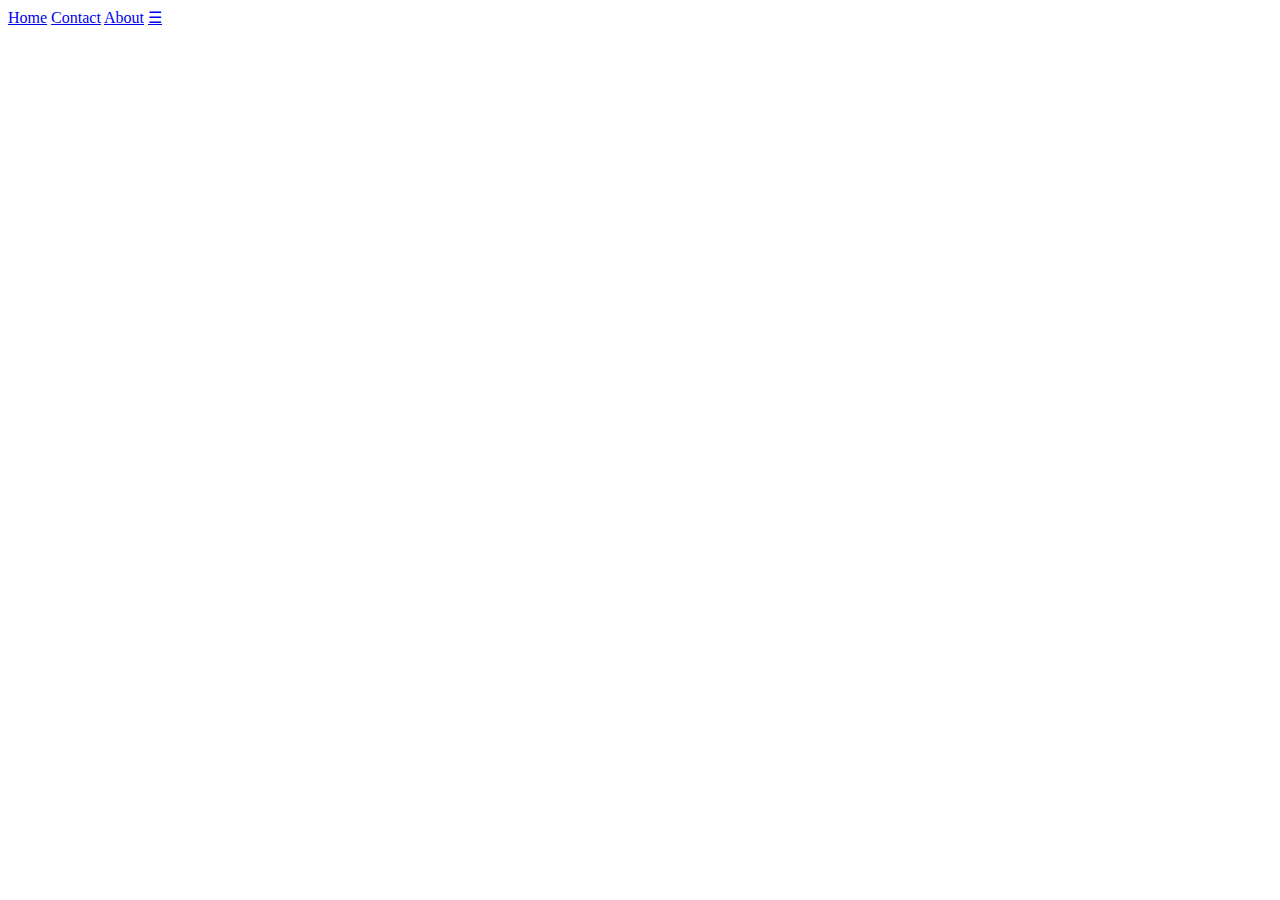
==== HTML/index.html @ fda295de "Updated HTML" ====
<!DOCTYPE html>
<html>
<head>
	<title>Personal Site</title>
		<link rel="stylesheet" type="text/css" href="../css/index.css">
</head>
<body>
	
	<div class="topnav" id="myTopnav">
  		<a href="index.html" class="active">Home</a>
  		<a href="contact.html">Contact</a>
  		<a href="about.html">About</a>
  		<a href="javascript:void(0);" class="icon" onclick="myFunction()">&#9776;</a>
</div>

	<a href="aboutme.html"></a>

	<div class="wrapper"><a>
		<div class="pics" id="pic1"></div>
		<div class="pics" id="pic2"></div>
		<div class="pics" id="pic3"></div>
		<div class="pics" id="pic4"></div>
		<div class="pics" id="pic5"></div>
		<div class="pics" id="pic6"></div>
	</div>

</body>
</html>
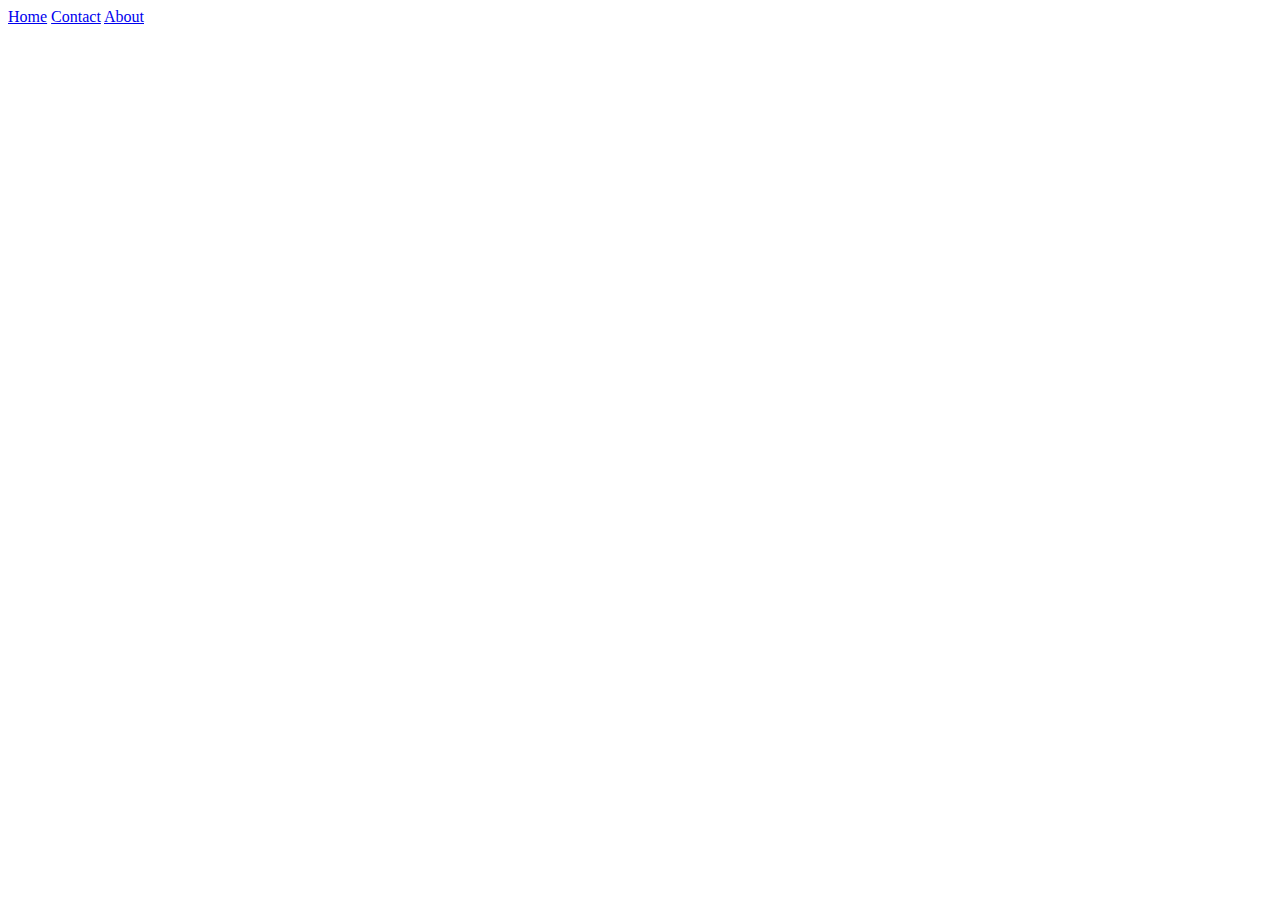
==== commit 3677e697: "About me and contact added" ====
--- a/HTML/index.html
+++ b/HTML/index.html
@@ -1,19 +1,20 @@
 <!DOCTYPE html>
 <html>
 <head>
-	<title>Personal Site</title>
+	<title>Brandon Pegula</title>
 		<link rel="stylesheet" type="text/css" href="../css/index.css">
+	<meta name="viewport" content="width=device-width, initial-scale=1.0">
 </head>
 <body>
-	
-	<div class="topnav" id="myTopnav">
+
+	<div class="navbar" id="mynavbar">
   		<a href="index.html" class="active">Home</a>
   		<a href="contact.html">Contact</a>
   		<a href="about.html">About</a>
-  		<a href="javascript:void(0);" class="icon" onclick="myFunction()">&#9776;</a>
+  		
 </div>
 
-	<a href="aboutme.html"></a>
+	<!-- <a href="aboutme.html"></a> -->
 
 	<div class="wrapper"><a>
 		<div class="pics" id="pic1"></div>
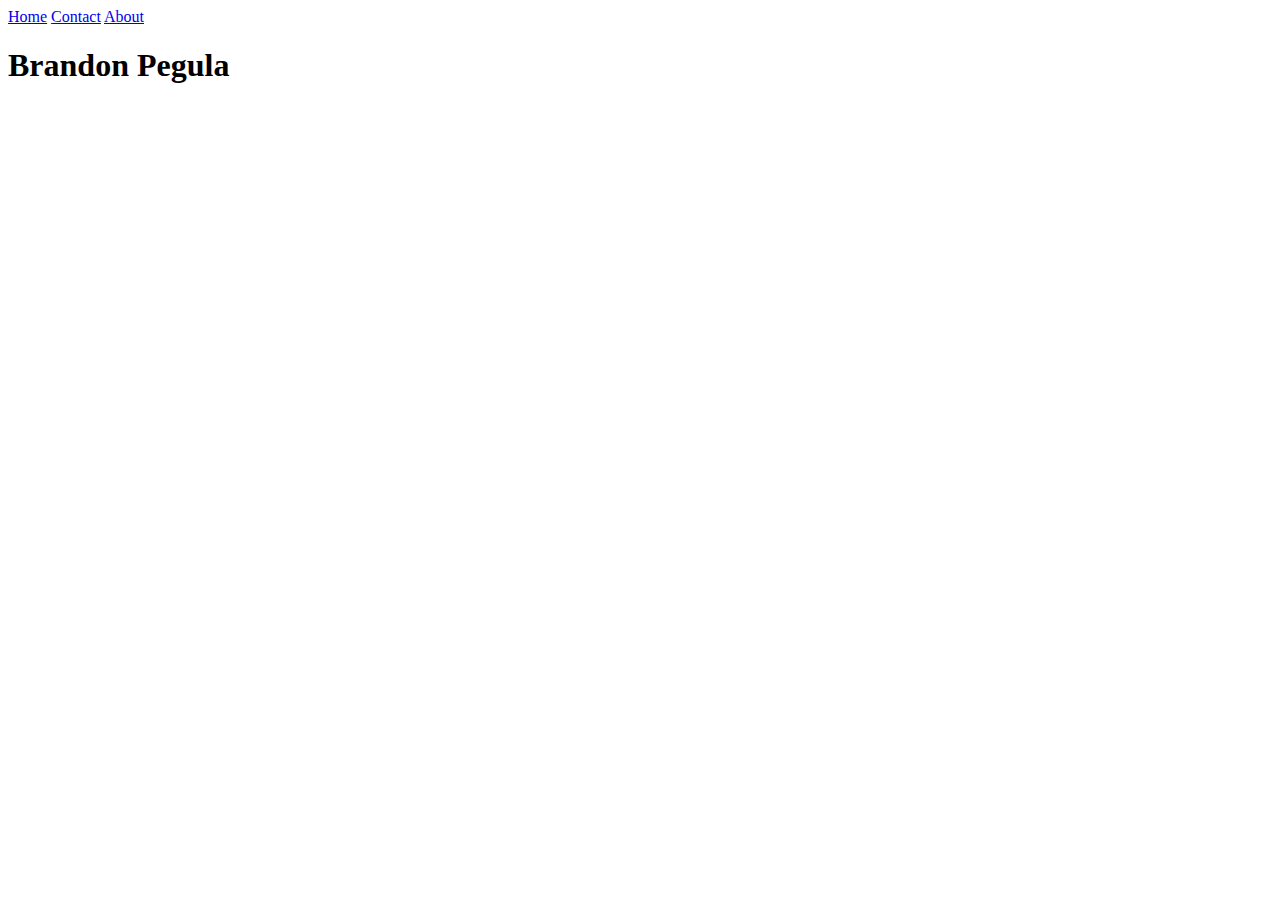
==== commit 08809a6f: "Final Version" ====
--- a/HTML/index.html
+++ b/HTML/index.html
@@ -10,19 +10,29 @@
 	<div class="navbar" id="mynavbar">
   		<a href="index.html" class="active">Home</a>
   		<a href="contact.html">Contact</a>
-  		<a href="about.html">About</a>
+  		<a href="aboutme.html">About</a>
   		
 </div>
+
+<div class="title">
+		<h1>Brandon Pegula</h1>
+	</div>
 
 	<!-- <a href="aboutme.html"></a> -->
 
 	<div class="wrapper"><a>
-		<div class="pics" id="pic1"></div>
-		<div class="pics" id="pic2"></div>
-		<div class="pics" id="pic3"></div>
-		<div class="pics" id="pic4"></div>
-		<div class="pics" id="pic5"></div>
-		<div class="pics" id="pic6"></div>
+		<a href="aboutme.html">
+		<div class="pics" id="pic1"></div></a>
+		<a href="aboutme.html">
+		<div class="pics" id="pic2"></div></a>
+		<a href="aboutme.html">
+		<div class="pics" id="pic3"></div></a>
+		<a href="aboutme.html">
+		<div class="pics" id="pic4"></div></a>
+		<a href="aboutme.html">
+		<div class="pics" id="pic5"></div></a>
+		<a href="aboutme.html">
+		<div class="pics" id="pic6"></div></a>
 	</div>
 
 </body>
